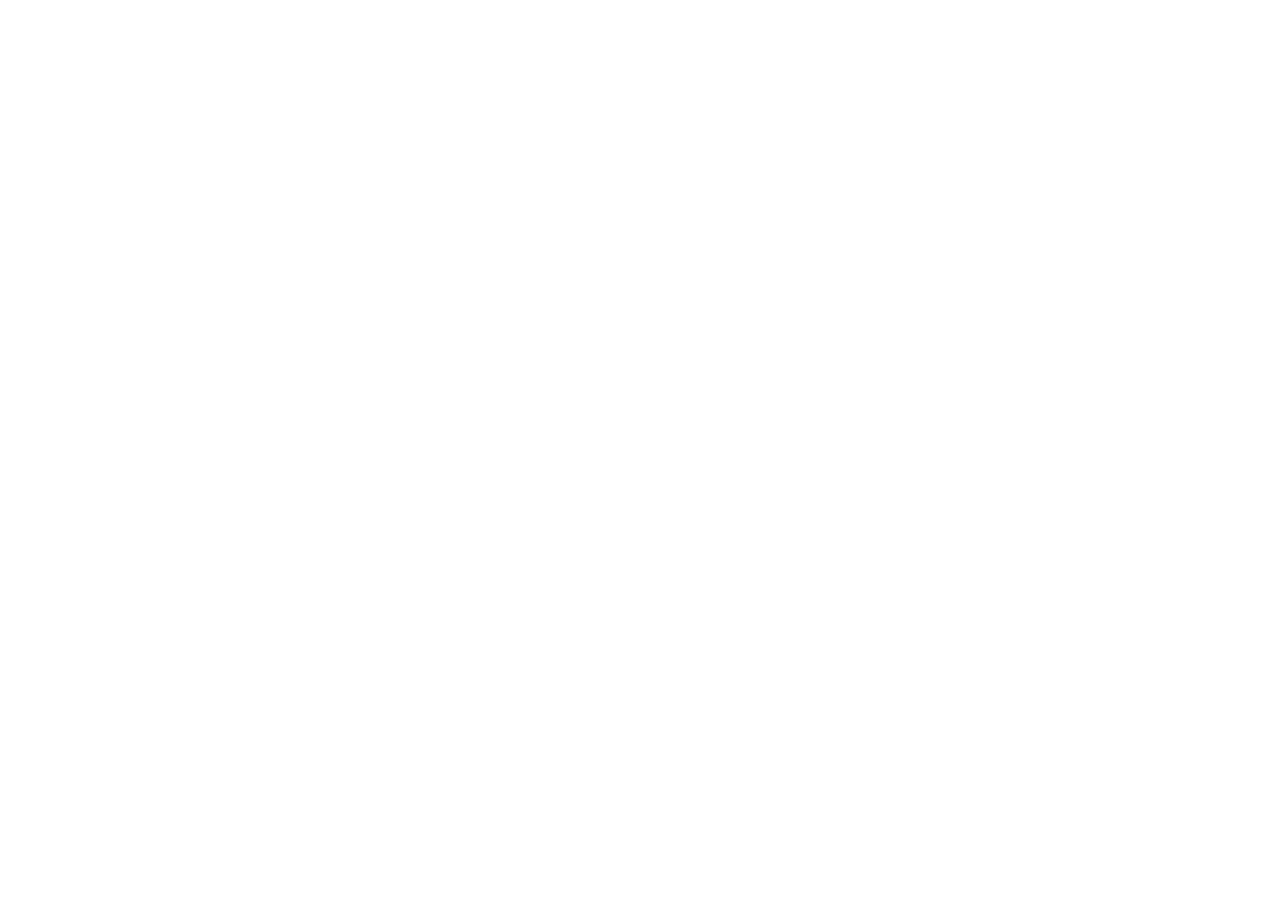
==== prince.html @ b6dd33c5 "new commit" ====
<!DOCTYPE html>
<html lang="en">
    <head>
        <meta charset="UTF-8">
        <meta name="viewport" content="width=device-width, initial-scale=1.0">
        <title>Document</title>
    </head>
    <body>
        <div>
            
        </div>
    </body>
</html>
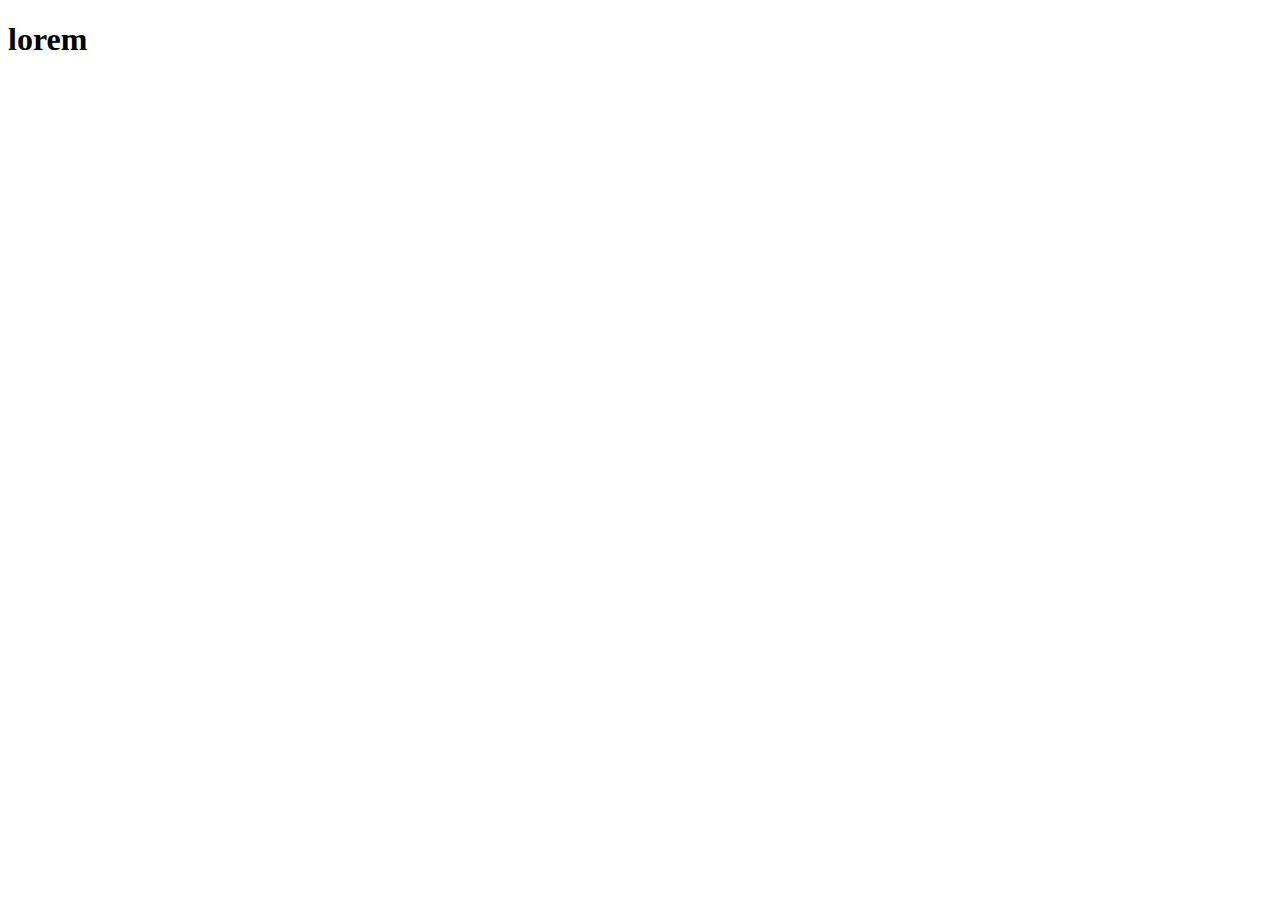
==== commit 1cd4dba7: "Git ignore" ====
--- a/prince.html
+++ b/prince.html
@@ -3,11 +3,11 @@
     <head>
         <meta charset="UTF-8">
         <meta name="viewport" content="width=device-width, initial-scale=1.0">
-        <title>Document</title>
+        <title>Master</title>
     </head>
     <body>
         <div>
-            
+            <h1>lorem</h1>
         </div>
     </body>
 </html>